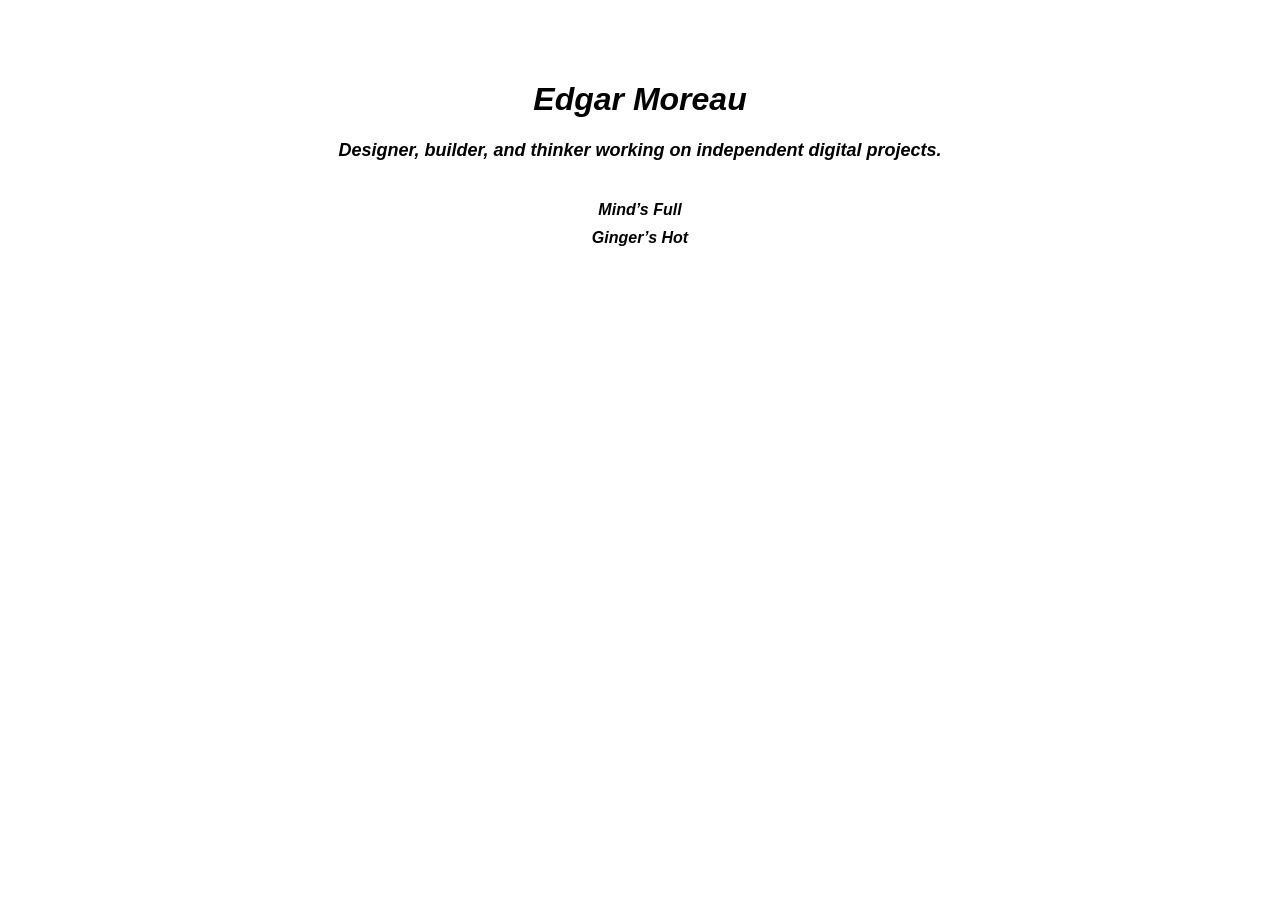
==== index.html @ abd682cd "Removed some useless Css" ====
<!DOCTYPE html>
<html lang="en">
<head>
  <meta charset="UTF-8" />
  <meta name="viewport" content="width=device-width, initial-scale=1.0" />
  <title>Edgar Moreau</title>
  <link rel="stylesheet" href="style.css" />
</head>
<body>
  <main>
    <h1>Edgar Moreau</h1>

    <p class="description">
      <!-- Placeholder: write about yourself here -->
      Designer, builder, and thinker working on independent digital projects.
    </p>

    <div class="projects">
      <a href="/projects/minds-full.html">Mind’s Full</a>
      <a href="/projects/gingers-hot.html">Ginger’s Hot</a>
    </div>
  </main>
</body>
</html>
---- style.css ----
body {
  margin: 0;
  font-family: Arial, sans-serif;
  font-weight: bold;
  font-style: italic;
  text-align: center;
}

main {
  max-width: 800px;
  margin: 0 auto;
  padding-top: 60px;
}

/* Description placeholder */
.description {
  font-size: 18px;
  margin-bottom: 40px;
}

/* Project links */
.projects a {
  display: block;
  margin: 10px 0;
  color: inherit;
  text-decoration: none;
}

.projects a:hover {
  text-decoration: underline;
}

/* Back link */
.back {
  margin-top: 40px;
  display: inline-block;
}
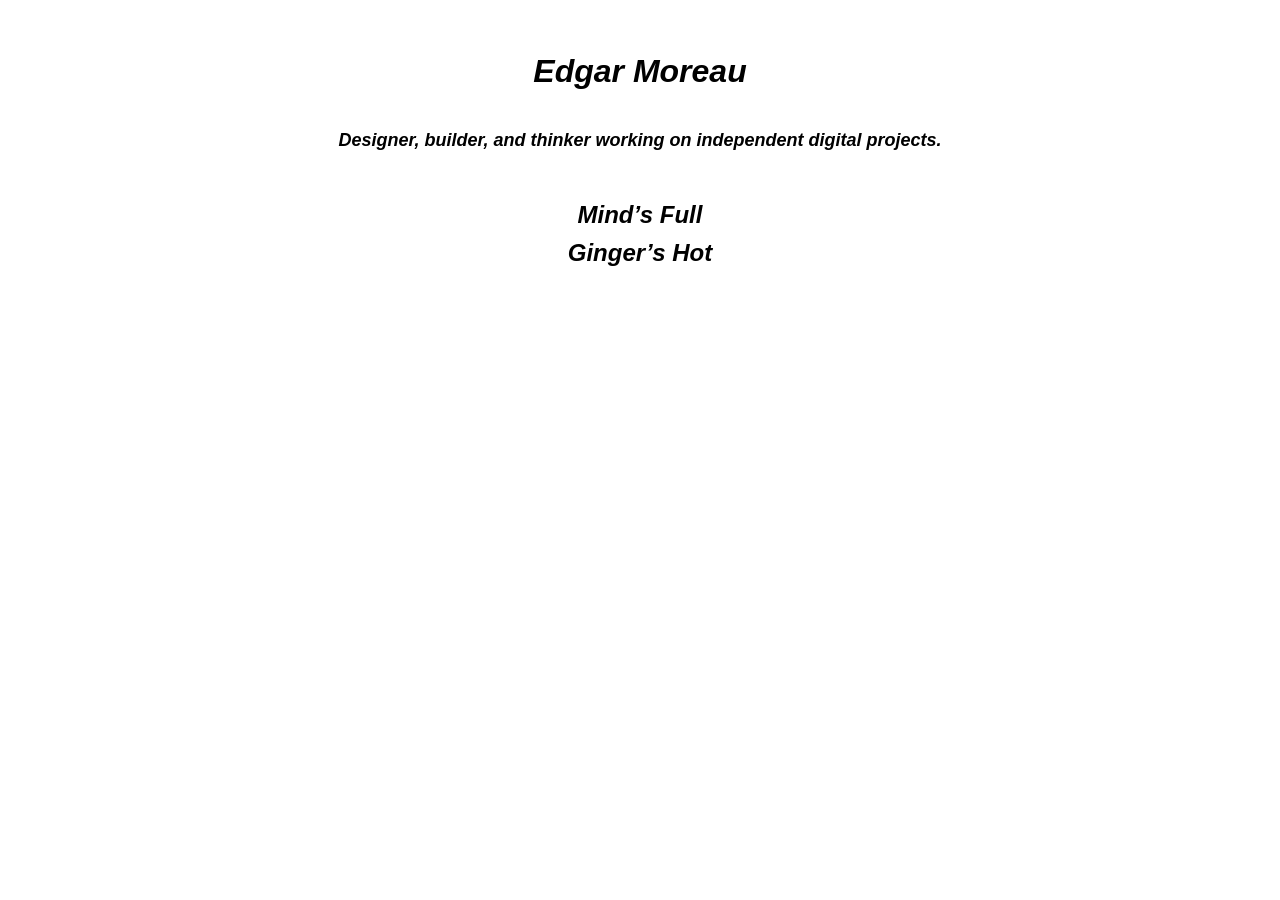
==== commit 8910bc56: "made the pages not scrollable because we want if fixed brooo" ====
--- a/index.html
+++ b/index.html
@@ -19,6 +19,7 @@
       <a href="/projects/minds-full.html">Mind’s Full</a>
       <a href="/projects/gingers-hot.html">Ginger’s Hot</a>
     </div>
+    
   </main>
 </body>
 </html>
--- a/style.css
+++ b/style.css
@@ -7,9 +7,16 @@
 }
 
 main {
+  height: 100vh;
   max-width: 800px;
   margin: 0 auto;
-  padding-top: 60px;
+
+  display: flex;
+  flex-direction: column;
+  align-items: center;
+
+  padding-top: 32px;
+  box-sizing: border-box;
 }
 
 /* Description placeholder */
@@ -20,6 +27,7 @@
 
 /* Project links */
 .projects a {
+  font-size: 24px;
   display: block;
   margin: 10px 0;
   color: inherit;
@@ -34,4 +42,66 @@
 .back {
   margin-top: 40px;
   display: inline-block;
+}
+
+.project-image {
+  display: block;
+  max-width: 100%;
+  height: auto;
+  margin: 40px auto;
+}
+
+/* Ginger's Hot specific layout */
+
+.ginger-page {
+  min-height: 100vh;
+  background: linear-gradient(
+    135deg,
+    #EBB300 50%,
+    #1500FF 50%
+  );
+}
+
+.ginger-title {
+  font-size: 64px;
+  color: #1500FF;
+  margin-top: 40px;
+  margin-bottom: 60px;
+}
+
+.ginger-image {
+  display: block;
+  max-width: 360px;
+  width: 80%;
+  margin: 0 auto;
+}
+
+/* Mind's Full specific layout */
+
+.minds-page {
+  min-height: 100vh;
+  background: linear-gradient(
+    90deg,
+    #1500FF 50%,
+    #FF0000 50%
+  );
+}
+
+.minds-title {
+  font-size: 56px;
+  color: white;
+  margin-top: 50px;
+  margin-bottom: 60px;
+}
+
+.minds-image {
+  display: block;
+  max-width: 320px;
+  width: 75%;
+  margin: 0 auto;
+}
+
+html, body {
+  height: 100%;
+  overflow: hidden;
 }
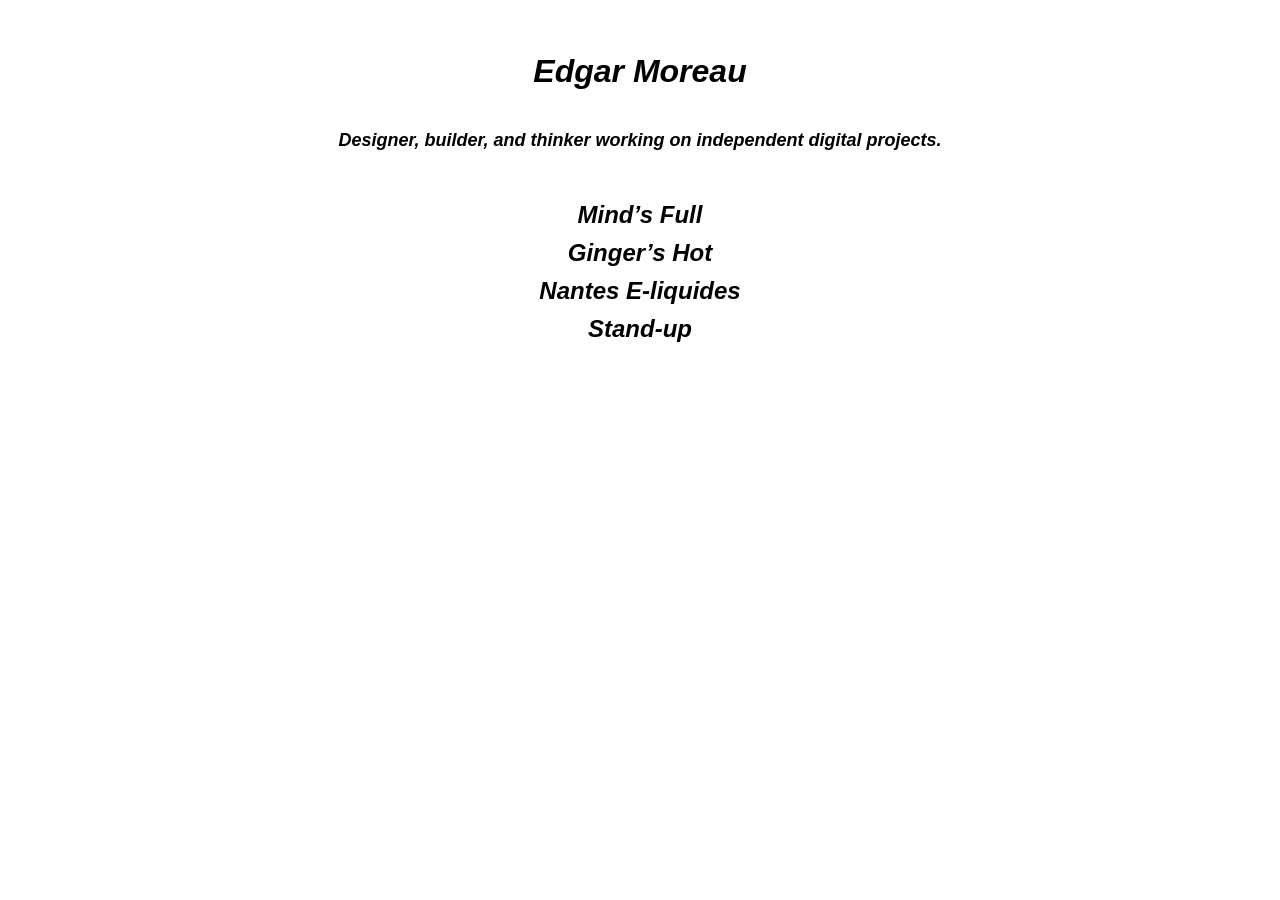
==== commit 8d3d09ef: "Added some subprojects" ====
--- a/index.html
+++ b/index.html
@@ -18,8 +18,10 @@
     <div class="projects">
       <a href="/projects/minds-full.html">Mind’s Full</a>
       <a href="/projects/gingers-hot.html">Ginger’s Hot</a>
+      <a href="/projects/gingers-hot.html">Nantes E-liquides</a>
+      <a href="/projects/gingers-hot.html">Stand-up</a>     
     </div>
-    
+
   </main>
 </body>
 </html>
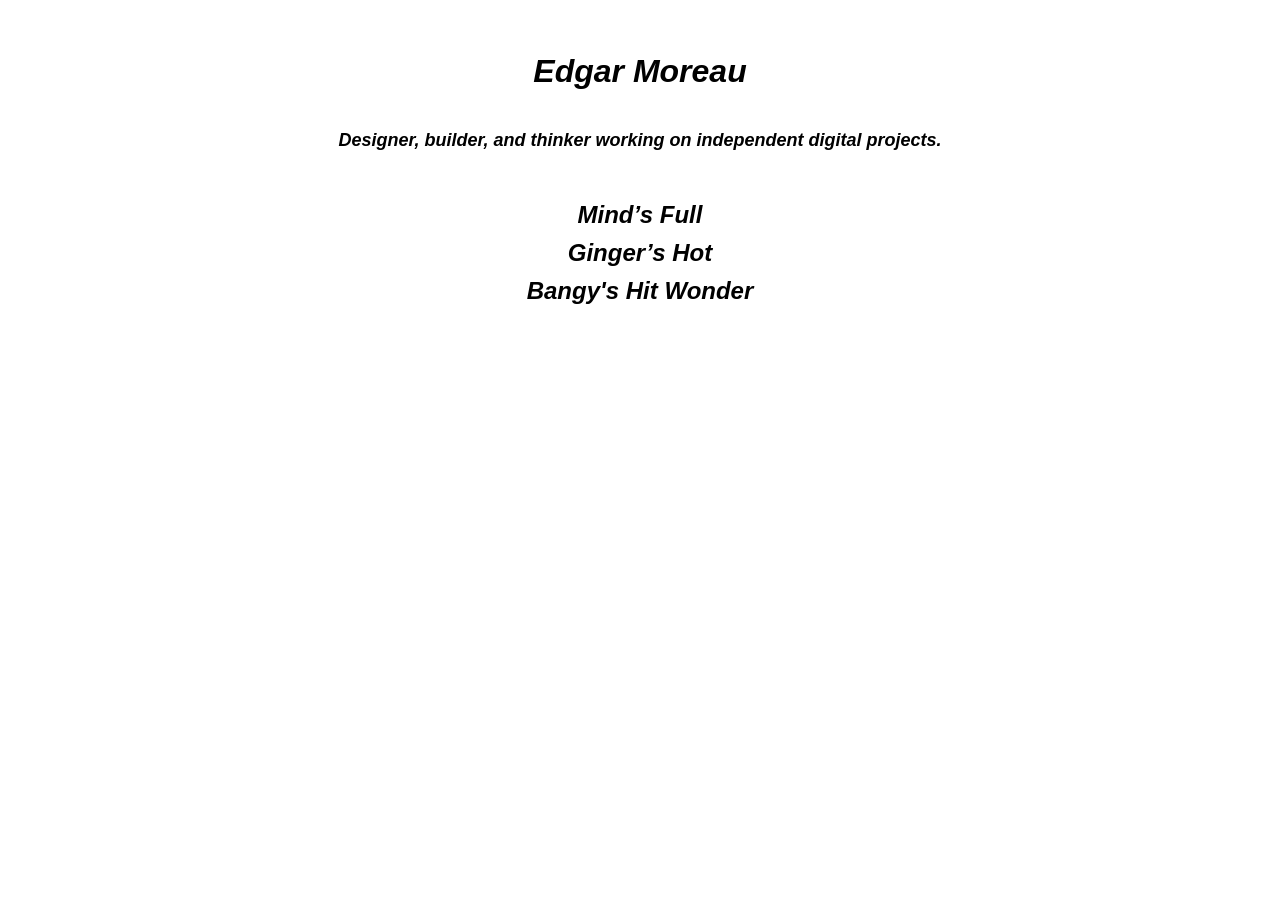
==== commit 95ec6ddd: "Added sub page for Edgar hit wonder" ====
--- a/index.html
+++ b/index.html
@@ -18,8 +18,7 @@
     <div class="projects">
       <a href="/projects/minds-full.html">Mind’s Full</a>
       <a href="/projects/gingers-hot.html">Ginger’s Hot</a>
-      <a href="/projects/gingers-hot.html">Nantes E-liquides</a>
-      <a href="/projects/gingers-hot.html">Stand-up</a>     
+      <a href="/projects/gingers-hot.html">Bangy's Hit Wonder</a>     
     </div>
 
   </main>
--- a/style.css
+++ b/style.css
@@ -104,4 +104,29 @@
 html, body {
   height: 100%;
   overflow: hidden;
+}
+
+/* Bangy's Hit Wonder specific layout */
+
+.bangy-page {
+  min-height: 100vh;
+  background: radial-gradient(
+    circle at center,
+    #0b3d2e 0%,
+    #000000 70%
+  );
+}
+
+.bangy-title {
+  font-size: 56px;
+  color: white;
+  margin-top: 16px;
+  margin-bottom: 32px;
+}
+
+.bangy-image {
+  max-height: 65vh;
+  width: auto;
+  display: block;
+  margin: 0 auto;
 }
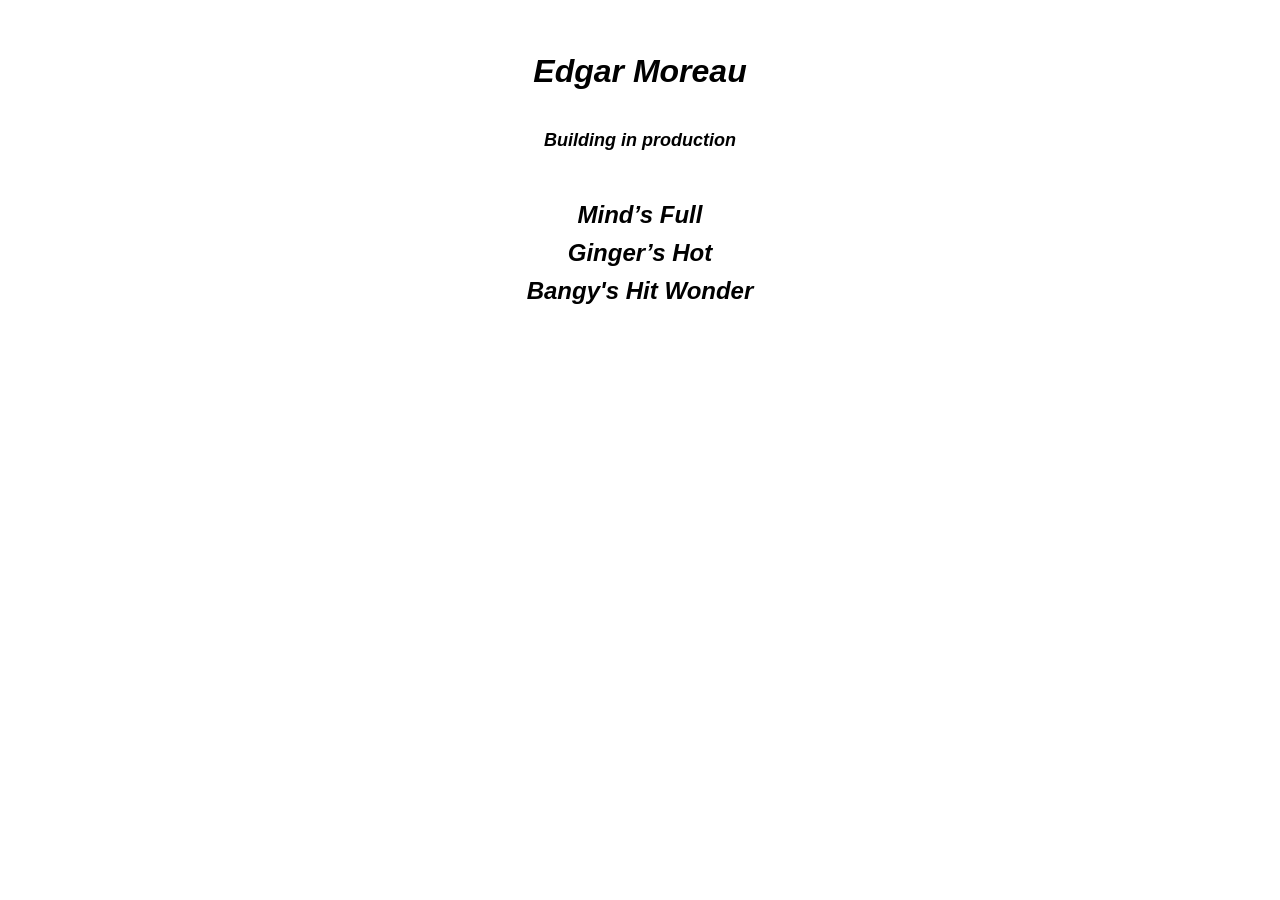
==== commit 9e3d9932: "changed description about myself" ====
--- a/index.html
+++ b/index.html
@@ -12,13 +12,13 @@
 
     <p class="description">
       <!-- Placeholder: write about yourself here -->
-      Designer, builder, and thinker working on independent digital projects.
+    Building in production
     </p>
 
     <div class="projects">
       <a href="/projects/minds-full.html">Mind’s Full</a>
       <a href="/projects/gingers-hot.html">Ginger’s Hot</a>
-      <a href="/projects/gingers-hot.html">Bangy's Hit Wonder</a>     
+      <a href="/projects/bangys-hit-wonder.html">Bangy's Hit Wonder</a>     
     </div>
 
   </main>
--- a/style.css
+++ b/style.css
@@ -65,7 +65,7 @@
 .ginger-title {
   font-size: 64px;
   color: #1500FF;
-  margin-top: 40px;
+  margin-top: 16px;
   margin-bottom: 60px;
 }
 
@@ -90,7 +90,7 @@
 .minds-title {
   font-size: 56px;
   color: white;
-  margin-top: 50px;
+  margin-top: 16px;
   margin-bottom: 60px;
 }
 
@@ -101,10 +101,7 @@
   margin: 0 auto;
 }
 
-html, body {
-  height: 100%;
-  overflow: hidden;
-}
+
 
 /* Bangy's Hit Wonder specific layout */
 
@@ -121,7 +118,7 @@
   font-size: 56px;
   color: white;
   margin-top: 16px;
-  margin-bottom: 32px;
+  margin-bottom: 60px;
 }
 
 .bangy-image {
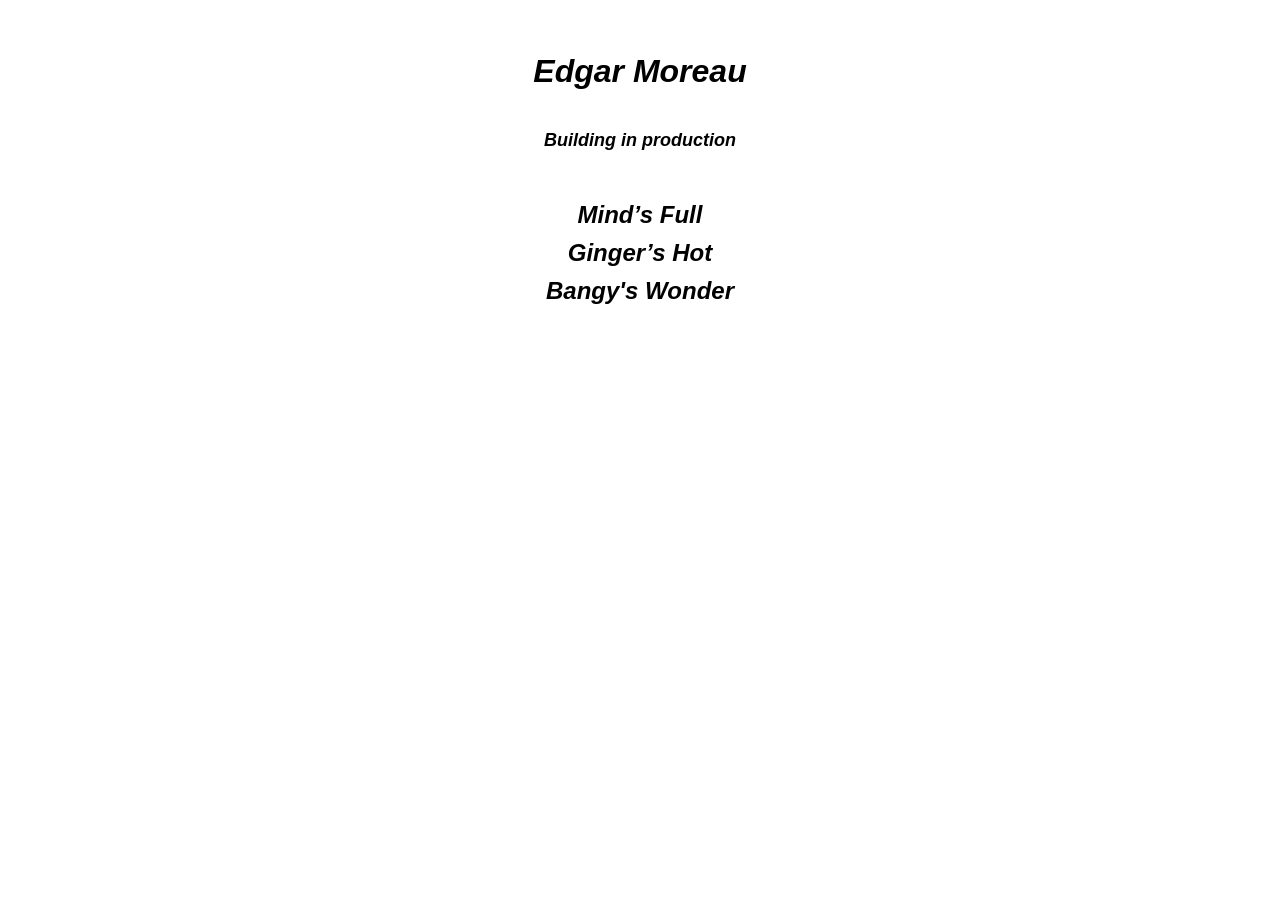
==== commit 78281320: "removed Hit in Bangy's Hit Wonder" ====
--- a/index.html
+++ b/index.html
@@ -18,7 +18,7 @@
     <div class="projects">
       <a href="/projects/minds-full.html">Mind’s Full</a>
       <a href="/projects/gingers-hot.html">Ginger’s Hot</a>
-      <a href="/projects/bangys-hit-wonder.html">Bangy's Hit Wonder</a>     
+      <a href="/projects/bangys-hit-wonder.html">Bangy's Wonder</a>     
     </div>
 
   </main>
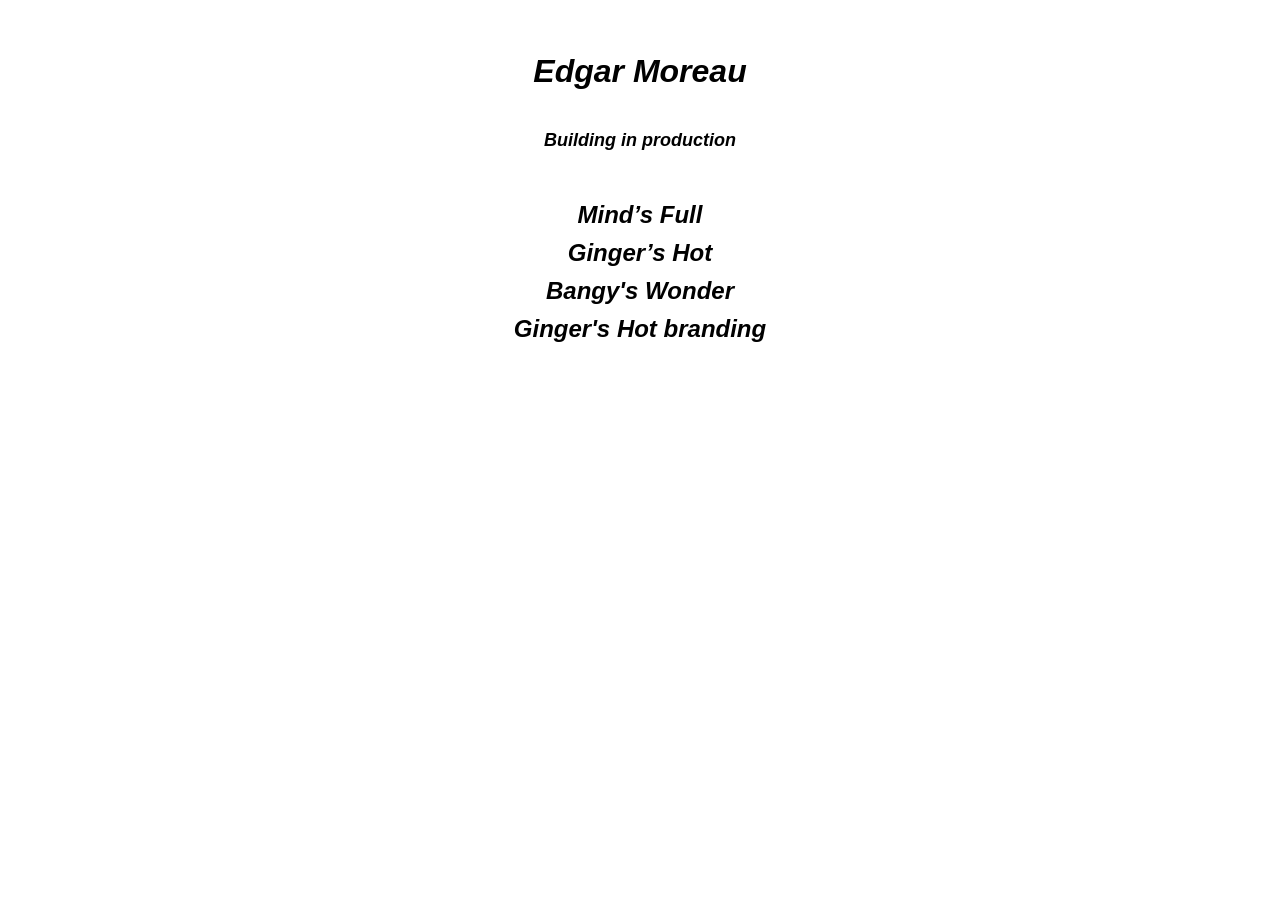
==== commit d03161d4: "adding new page to test ginger's beverage branding" ====
--- a/index.html
+++ b/index.html
@@ -18,9 +18,10 @@
     <div class="projects">
       <a href="/projects/minds-full.html">Mind’s Full</a>
       <a href="/projects/gingers-hot.html">Ginger’s Hot</a>
-      <a href="/projects/bangys-hit-wonder.html">Bangy's Wonder</a>     
+      <a href="/projects/bangys-hit-wonder.html">Bangy's Wonder</a>
+      <a href="/projects/gingers-hot2.html">Ginger's Hot branding</a>     
     </div>
 
   </main>
 </body>
-</html>+</html>
